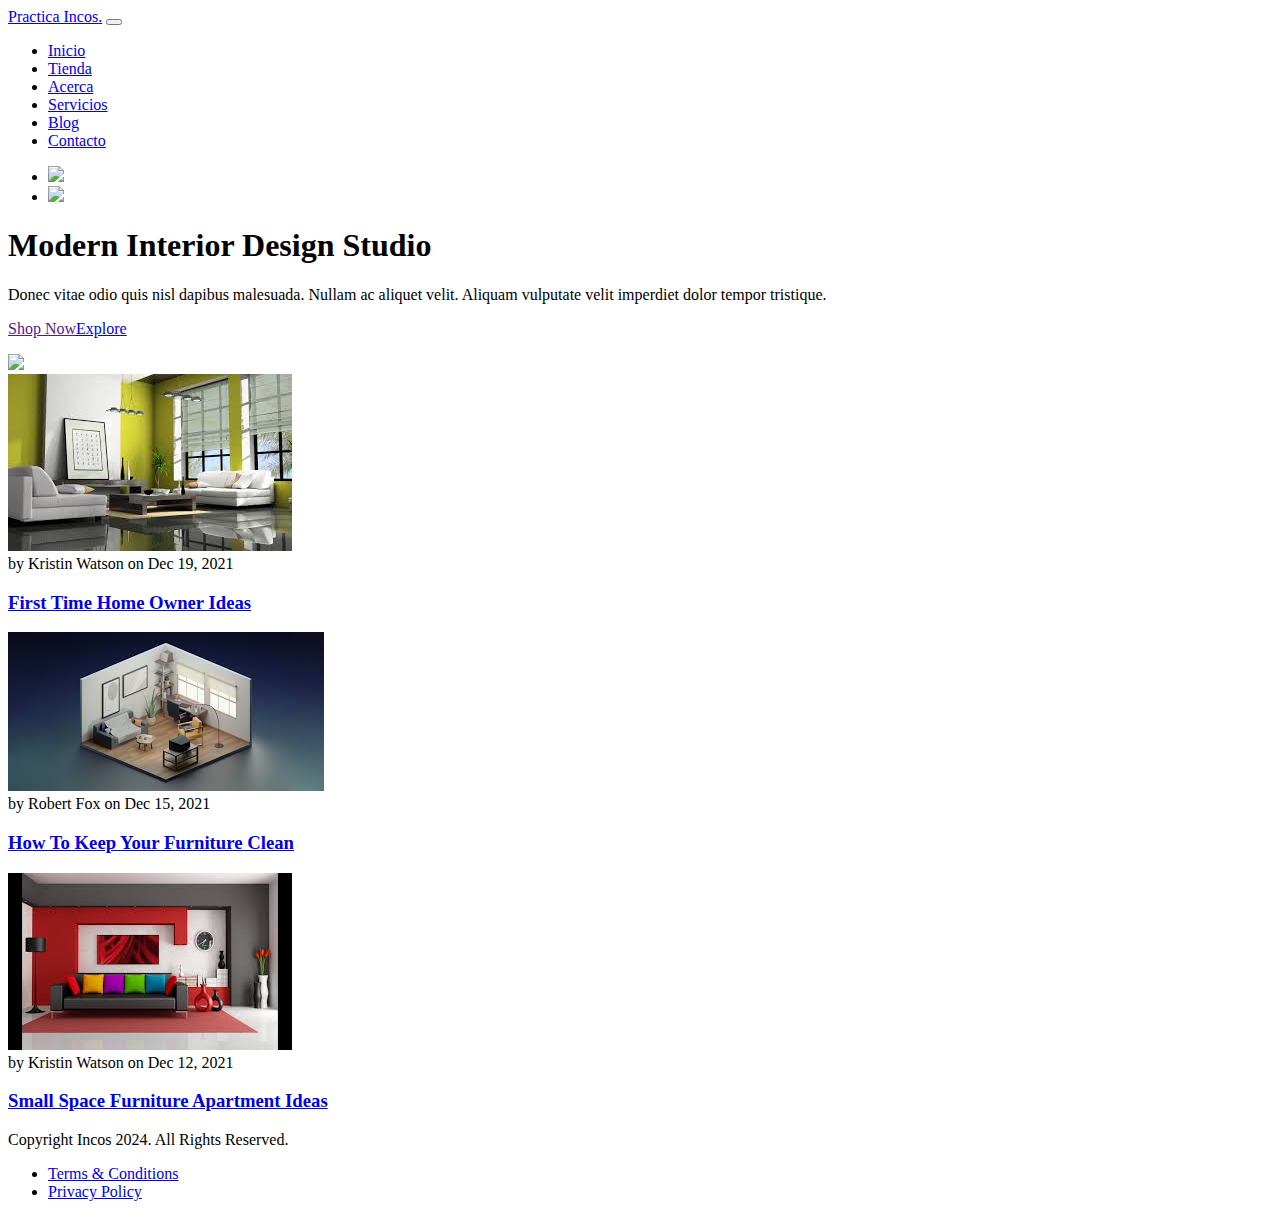
==== index.html @ 98290774 "creacion blog" ====
<!-- /*
* Bootstrap 5
* Template Name: Furni
* Template Author: Untree.co
* Template URI: https://untree.co/
* License: https://creativecommons.org/licenses/by/3.0/
*/ -->
<!doctype html>
<html lang="en">
<head>
  <meta charset="utf-8">
  <meta name="viewport" content="width=device-width, initial-scale=1, shrink-to-fit=no">
  <meta name="author" content="Untree.co">
  <link rel="shortcut icon" href="favicon.png">

  <meta name="description" content="" />
  <meta name="keywords" content="bootstrap, bootstrap4" />

		<!-- Bootstrap CSS -->
		<link href="css/bootstrap.min.css" rel="stylesheet">
		<link href="https://cdnjs.cloudflare.com/ajax/libs/font-awesome/6.0.0-beta3/css/all.min.css" rel="stylesheet">
		<link href="css/tiny-slider.css" rel="stylesheet">
		<link href="css/style.css" rel="stylesheet">
		<title>Furni Free Bootstrap 5 Template for Furniture and Interior Design Websites by Untree.co </title>
	</head>

	<body>

		<!-- Start Header/Navigation -->
		<nav class="custom-navbar navbar navbar navbar-expand-md navbar-dark bg-dark" arial-label="Furni navigation bar">

			<div class="container">
				<a class="navbar-brand" href="index.html">Practica Incos<span>.</span></a>

				<button class="navbar-toggler" type="button" data-bs-toggle="collapse" data-bs-target="#navbarsFurni" aria-controls="navbarsFurni" aria-expanded="false" aria-label="Toggle navigation">
					<span class="navbar-toggler-icon"></span>
				</button>

				<div class="collapse navbar-collapse" id="navbarsFurni">
					<ul class="custom-navbar-nav navbar-nav ms-auto mb-2 mb-md-0">
						<li class="nav-item active">
							<a class="nav-link" href="index.html">Inicio</a>
						</li>
						<li><a class="nav-link" href="shop.html">Tienda</a></li>
						<li><a class="nav-link" href="about.html">Acerca</a></li>
						<li><a class="nav-link" href="services.html">Servicios</a></li>
						<li><a class="nav-link" href="blog.html">Blog</a></li>
						<li><a class="nav-link" href="contact.html">Contacto</a></li>
					</ul>

					<ul class="custom-navbar-cta navbar-nav mb-2 mb-md-0 ms-5">
						<li><a class="nav-link" href="#"><img src="images/user.svg"></a></li>
						<li><a class="nav-link" href="cart.html"><img src="images/cart.svg"></a></li>
					</ul>
				</div>
			</div>
				
		</nav>
		<!-- End Header/Navigation -->

		<!-- Start Hero Section -->
			<div class="hero">
				<div class="container">
					<div class="row justify-content-between">
						<div class="col-lg-5">
							<div class="intro-excerpt">
								<h1>Modern Interior <span clsas="d-block">Design Studio</span></h1>
								<p class="mb-4">Donec vitae odio quis nisl dapibus malesuada. Nullam ac aliquet velit. Aliquam vulputate velit imperdiet dolor tempor tristique.</p>
								<p><a href="" class="btn btn-secondary me-2">Shop Now</a><a href="#" class="btn btn-white-outline">Explore</a></p>
							</div>
						</div>
						<div class="col-lg-7">
							<div class="hero-img-wrap">
								<img src="images/couch.png" class="img-fluid">
							</div>
						</div>
					</div>
				</div>
			</div>
		<!-- End Hero Section -->

		
		<!-- End Product Section -->

		<!-- Start Why Choose Us Section -->
		
		<!-- End Why Choose Us Section -->

		<!-- Start We Help Section -->
		
		<!-- End We Help Section -->

		<!-- Start Popular Product -->
		
		<!-- End Popular Product -->

		<!-- Start Testimonial Slider -->
		
		<!-- End Testimonial Slider -->

		<!-- Start Blog Section -->
		 <!-- Start Blog Section -->
<div class="blog-section">
    <div class="container">
        <div class="row">
            <!-- Blog Post 1 -->
            <div class="col-md-4 mb-4">
                <div class="post-entry">
                    <a href="#" class="d-block">
                        <img src="images/blog_1.jpg" alt="Image" class="img-fluid">
                    </a>
                    <div class="post-text">
                        <span class="post-meta">by Kristin Watson on Dec 19, 2021</span>
                        <h3><a href="#">First Time Home Owner Ideas</a></h3>
                    </div>
                </div>
            </div>
            <!-- Blog Post 2 -->
            <div class="col-md-4 mb-4">
                <div class="post-entry">
                    <a href="#" class="d-block">
                        <img src="images/blog_2.jpg" alt="Image" class="img-fluid">
                    </a>
                    <div class="post-text">
                        <span class="post-meta">by Robert Fox on Dec 15, 2021</span>
                        <h3><a href="#">How To Keep Your Furniture Clean</a></h3>
                    </div>
                </div>
            </div>
            <!-- Blog Post 3 -->
            <div class="col-md-4 mb-4">
                <div class="post-entry">
                    <a href="#" class="d-block">
                        <img src="images/blog_3.jpg" alt="Image" class="img-fluid">
                    </a>
                    <div class="post-text">
                        <span class="post-meta">by Kristin Watson on Dec 12, 2021</span>
                        <h3><a href="#">Small Space Furniture Apartment Ideas</a></h3>
                    </div>
                </div>
            </div>
        </div>
    </div>
</div>
<!-- End Blog Section -->

		
		<!-- End Blog Section -->	

		<!-- Start Footer Section -->
		<footer class="footer-section">
			<div class="container relative">

			

				

				<div class="border-top copyright">
					<div class="row pt-4">
						<div class="col-lg-6">
							<p class="mb-2 text-center text-lg-start">Copyright Incos 2024</script>. All Rights Reserved.  <!-- License information: https://untree.co/license/ -->
            </p>
						</div>

						<div class="col-lg-6 text-center text-lg-end">
							<ul class="list-unstyled d-inline-flex ms-auto">
								<li class="me-4"><a href="#">Terms &amp; Conditions</a></li>
								<li><a href="#">Privacy Policy</a></li>
							</ul>
						</div>

					</div>
				</div>

			</div>
		</footer>
		<!-- End Footer Section -->	


		<script src="js/bootstrap.bundle.min.js"></script>
		<script src="js/tiny-slider.js"></script>
		<script src="js/custom.js"></script>
	</body>

</html>
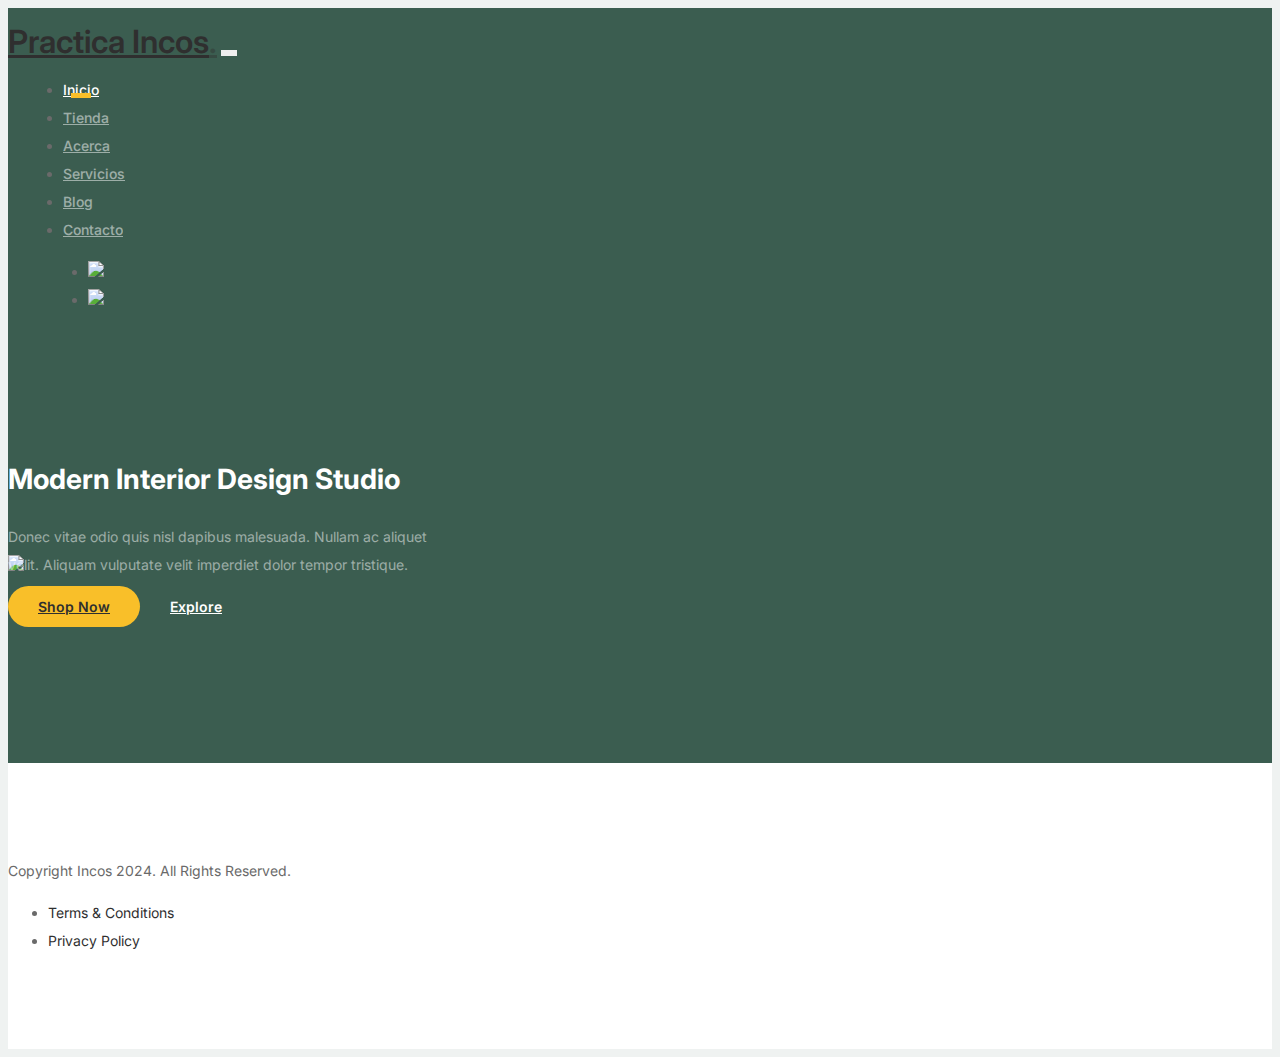
==== commit 686a858b: "adicion de el archivp acerca.html" ====
--- a/index.html
+++ b/index.html
@@ -42,7 +42,7 @@
 							<a class="nav-link" href="index.html">Inicio</a>
 						</li>
 						<li><a class="nav-link" href="shop.html">Tienda</a></li>
-						<li><a class="nav-link" href="about.html">Acerca</a></li>
+						<li><a class="nav-link" href="acerca.html">Acerca</a></li>
 						<li><a class="nav-link" href="services.html">Servicios</a></li>
 						<li><a class="nav-link" href="blog.html">Blog</a></li>
 						<li><a class="nav-link" href="contact.html">Contacto</a></li>
@@ -99,51 +99,6 @@
 		<!-- End Testimonial Slider -->
 
 		<!-- Start Blog Section -->
-		 <!-- Start Blog Section -->
-<div class="blog-section">
-    <div class="container">
-        <div class="row">
-            <!-- Blog Post 1 -->
-            <div class="col-md-4 mb-4">
-                <div class="post-entry">
-                    <a href="#" class="d-block">
-                        <img src="images/blog_1.jpg" alt="Image" class="img-fluid">
-                    </a>
-                    <div class="post-text">
-                        <span class="post-meta">by Kristin Watson on Dec 19, 2021</span>
-                        <h3><a href="#">First Time Home Owner Ideas</a></h3>
-                    </div>
-                </div>
-            </div>
-            <!-- Blog Post 2 -->
-            <div class="col-md-4 mb-4">
-                <div class="post-entry">
-                    <a href="#" class="d-block">
-                        <img src="images/blog_2.jpg" alt="Image" class="img-fluid">
-                    </a>
-                    <div class="post-text">
-                        <span class="post-meta">by Robert Fox on Dec 15, 2021</span>
-                        <h3><a href="#">How To Keep Your Furniture Clean</a></h3>
-                    </div>
-                </div>
-            </div>
-            <!-- Blog Post 3 -->
-            <div class="col-md-4 mb-4">
-                <div class="post-entry">
-                    <a href="#" class="d-block">
-                        <img src="images/blog_3.jpg" alt="Image" class="img-fluid">
-                    </a>
-                    <div class="post-text">
-                        <span class="post-meta">by Kristin Watson on Dec 12, 2021</span>
-                        <h3><a href="#">Small Space Furniture Apartment Ideas</a></h3>
-                    </div>
-                </div>
-            </div>
-        </div>
-    </div>
-</div>
-<!-- End Blog Section -->
-
 		
 		<!-- End Blog Section -->	
 
--- a/css/style.css
+++ b/css/style.css
@@ -0,0 +1,724 @@
+/*
+* Template Name: UntreeStore
+* Template Author: Untree.co
+* Author URI: https://untree.co/
+* License: https://creativecommons.org/licenses/by/3.0/
+*/
+@import url("https://fonts.googleapis.com/css2?family=Inter:wght@400;500;600;700;800&display=swap");
+body {
+  overflow-x: hidden;
+  position: relative; }
+
+body {
+  font-family: "Inter", sans-serif;
+  font-weight: 400;
+  line-height: 28px;
+  color: #6a6a6a;
+  font-size: 14px;
+  background-color: #eff2f1; }
+
+a {
+  text-decoration: none;
+  -webkit-transition: .3s all ease;
+  -o-transition: .3s all ease;
+  transition: .3s all ease;
+  color: #2f2f2f;
+  text-decoration: underline; }
+  a:hover {
+    color: #2f2f2f;
+    text-decoration: none; }
+  a.more {
+    font-weight: 600; }
+
+.custom-navbar {
+  background: #3b5d50 !important;
+  padding-top: 20px;
+  padding-bottom: 20px; }
+  .custom-navbar .navbar-brand {
+    font-size: 32px;
+    font-weight: 600; }
+    .custom-navbar .navbar-brand > span {
+      opacity: .4; }
+  .custom-navbar .navbar-toggler {
+    border-color: transparent; }
+    .custom-navbar .navbar-toggler:active, .custom-navbar .navbar-toggler:focus {
+      -webkit-box-shadow: none;
+      box-shadow: none;
+      outline: none; }
+  @media (min-width: 992px) {
+    .custom-navbar .custom-navbar-nav li {
+      margin-left: 15px;
+      margin-right: 15px; } }
+  .custom-navbar .custom-navbar-nav li a {
+    font-weight: 500;
+    color: #ffffff !important;
+    opacity: .5;
+    -webkit-transition: .3s all ease;
+    -o-transition: .3s all ease;
+    transition: .3s all ease;
+    position: relative; }
+    @media (min-width: 768px) {
+      .custom-navbar .custom-navbar-nav li a:before {
+        content: "";
+        position: absolute;
+        bottom: 0;
+        left: 8px;
+        right: 8px;
+        background: #f9bf29;
+        height: 5px;
+        opacity: 1;
+        visibility: visible;
+        width: 0;
+        -webkit-transition: .15s all ease-out;
+        -o-transition: .15s all ease-out;
+        transition: .15s all ease-out; } }
+    .custom-navbar .custom-navbar-nav li a:hover {
+      opacity: 1; }
+      .custom-navbar .custom-navbar-nav li a:hover:before {
+        width: calc(100% - 16px); }
+  .custom-navbar .custom-navbar-nav li.active a {
+    opacity: 1; }
+    .custom-navbar .custom-navbar-nav li.active a:before {
+      width: calc(100% - 16px); }
+  .custom-navbar .custom-navbar-cta {
+    margin-left: 0 !important;
+    -webkit-box-orient: horizontal;
+    -webkit-box-direction: normal;
+    -ms-flex-direction: row;
+    flex-direction: row; }
+    @media (min-width: 768px) {
+      .custom-navbar .custom-navbar-cta {
+        margin-left: 40px !important; } }
+    .custom-navbar .custom-navbar-cta li {
+      margin-left: 0px;
+      margin-right: 0px; }
+      .custom-navbar .custom-navbar-cta li:first-child {
+        margin-right: 20px; }
+
+.hero {
+  background: #3b5d50;
+  padding: calc(4rem - 30px) 0 0rem 0; }
+  @media (min-width: 768px) {
+    .hero {
+      padding: calc(4rem - 30px) 0 4rem 0; } }
+  @media (min-width: 992px) {
+    .hero {
+      padding: calc(8rem - 30px) 0 8rem 0; } }
+  .hero .intro-excerpt {
+    position: relative;
+    z-index: 4; }
+    @media (min-width: 992px) {
+      .hero .intro-excerpt {
+        max-width: 450px; } }
+  .hero h1 {
+    font-weight: 700;
+    color: #ffffff;
+    margin-bottom: 30px; }
+    @media (min-width: 1400px) {
+      .hero h1 {
+        font-size: 54px; } }
+  .hero p {
+    color: rgba(255, 255, 255, 0.5);
+    margin-botom: 30px; }
+  .hero .hero-img-wrap {
+    position: relative; }
+    .hero .hero-img-wrap img {
+      position: relative;
+      top: 0px;
+      right: 0px;
+      z-index: 2;
+      max-width: 780px;
+      left: -20px; }
+      @media (min-width: 768px) {
+        .hero .hero-img-wrap img {
+          right: 0px;
+          left: -100px; } }
+      @media (min-width: 992px) {
+        .hero .hero-img-wrap img {
+          left: 0px;
+          top: -80px;
+          position: absolute;
+          right: -50px; } }
+      @media (min-width: 1200px) {
+        .hero .hero-img-wrap img {
+          left: 0px;
+          top: -80px;
+          right: -100px; } }
+    .hero .hero-img-wrap:after {
+      content: "";
+      position: absolute;
+      width: 255px;
+      height: 217px;
+      background-image: url("../images/dots-light.svg");
+      background-size: contain;
+      background-repeat: no-repeat;
+      right: -100px;
+      top: -0px; }
+      @media (min-width: 1200px) {
+        .hero .hero-img-wrap:after {
+          top: -40px; } }
+
+.btn {
+  font-weight: 600;
+  padding: 12px 30px;
+  border-radius: 30px;
+  color: #ffffff;
+  background: #2f2f2f;
+  border-color: #2f2f2f; }
+  .btn:hover {
+    color: #ffffff;
+    background: #222222;
+    border-color: #222222; }
+  .btn:active, .btn:focus {
+    outline: none !important;
+    -webkit-box-shadow: none;
+    box-shadow: none; }
+  .btn.btn-primary {
+    background: #3b5d50;
+    border-color: #3b5d50; }
+    .btn.btn-primary:hover {
+      background: #314d43;
+      border-color: #314d43; }
+  .btn.btn-secondary {
+    color: #2f2f2f;
+    background: #f9bf29;
+    border-color: #f9bf29; }
+    .btn.btn-secondary:hover {
+      background: #f8b810;
+      border-color: #f8b810; }
+  .btn.btn-white-outline {
+    background: transparent;
+    border-width: 2px;
+    border-color: rgba(255, 255, 255, 0.3); }
+    .btn.btn-white-outline:hover {
+      border-color: white;
+      color: #ffffff; }
+
+.section-title {
+  color: #2f2f2f; }
+
+.product-section {
+  padding: 7rem 0; }
+  .product-section .product-item {
+    text-align: center;
+    text-decoration: none;
+    display: block;
+    position: relative;
+    padding-bottom: 50px;
+    cursor: pointer; }
+    .product-section .product-item .product-thumbnail {
+      margin-bottom: 30px;
+      position: relative;
+      top: 0;
+      -webkit-transition: .3s all ease;
+      -o-transition: .3s all ease;
+      transition: .3s all ease; }
+    .product-section .product-item h3 {
+      font-weight: 600;
+      font-size: 16px; }
+    .product-section .product-item strong {
+      font-weight: 800 !important;
+      font-size: 18px !important; }
+    .product-section .product-item h3, .product-section .product-item strong {
+      color: #2f2f2f;
+      text-decoration: none; }
+    .product-section .product-item .icon-cross {
+      position: absolute;
+      width: 35px;
+      height: 35px;
+      display: inline-block;
+      background: #2f2f2f;
+      bottom: 15px;
+      left: 50%;
+      -webkit-transform: translateX(-50%);
+      -ms-transform: translateX(-50%);
+      transform: translateX(-50%);
+      margin-bottom: -17.5px;
+      border-radius: 50%;
+      opacity: 0;
+      visibility: hidden;
+      -webkit-transition: .3s all ease;
+      -o-transition: .3s all ease;
+      transition: .3s all ease; }
+      .product-section .product-item .icon-cross img {
+        position: absolute;
+        left: 50%;
+        top: 50%;
+        -webkit-transform: translate(-50%, -50%);
+        -ms-transform: translate(-50%, -50%);
+        transform: translate(-50%, -50%); }
+    .product-section .product-item:before {
+      bottom: 0;
+      left: 0;
+      right: 0;
+      position: absolute;
+      content: "";
+      background: #dce5e4;
+      height: 0%;
+      z-index: -1;
+      border-radius: 10px;
+      -webkit-transition: .3s all ease;
+      -o-transition: .3s all ease;
+      transition: .3s all ease; }
+    .product-section .product-item:hover .product-thumbnail {
+      top: -25px; }
+    .product-section .product-item:hover .icon-cross {
+      bottom: 0;
+      opacity: 1;
+      visibility: visible; }
+    .product-section .product-item:hover:before {
+      height: 70%; }
+
+.why-choose-section {
+  padding: 7rem 0; }
+  .why-choose-section .img-wrap {
+    position: relative; }
+    .why-choose-section .img-wrap:before {
+      position: absolute;
+      content: "";
+      width: 255px;
+      height: 217px;
+      background-image: url("../images/dots-yellow.svg");
+      background-repeat: no-repeat;
+      background-size: contain;
+      -webkit-transform: translate(-40%, -40%);
+      -ms-transform: translate(-40%, -40%);
+      transform: translate(-40%, -40%);
+      z-index: -1; }
+    .why-choose-section .img-wrap img {
+      border-radius: 20px; }
+
+.feature {
+  margin-bottom: 30px; }
+  .feature .icon {
+    display: inline-block;
+    position: relative;
+    margin-bottom: 20px; }
+    .feature .icon:before {
+      content: "";
+      width: 33px;
+      height: 33px;
+      position: absolute;
+      background: rgba(59, 93, 80, 0.2);
+      border-radius: 50%;
+      right: -8px;
+      bottom: 0; }
+  .feature h3 {
+    font-size: 14px;
+    color: #2f2f2f; }
+  .feature p {
+    font-size: 14px;
+    line-height: 22px;
+    color: #6a6a6a; }
+
+.we-help-section {
+  padding: 7rem 0; }
+  .we-help-section .imgs-grid {
+    display: -ms-grid;
+    display: grid;
+    -ms-grid-columns: (1fr)[27];
+    grid-template-columns: repeat(27, 1fr);
+    position: relative; }
+    .we-help-section .imgs-grid:before {
+      position: absolute;
+      content: "";
+      width: 255px;
+      height: 217px;
+      background-image: url("../images/dots-green.svg");
+      background-size: contain;
+      background-repeat: no-repeat;
+      -webkit-transform: translate(-40%, -40%);
+      -ms-transform: translate(-40%, -40%);
+      transform: translate(-40%, -40%);
+      z-index: -1; }
+    .we-help-section .imgs-grid .grid {
+      position: relative; }
+      .we-help-section .imgs-grid .grid img {
+        border-radius: 20px;
+        max-width: 100%; }
+      .we-help-section .imgs-grid .grid.grid-1 {
+        -ms-grid-column: 1;
+        -ms-grid-column-span: 18;
+        grid-column: 1 / span 18;
+        -ms-grid-row: 1;
+        -ms-grid-row-span: 27;
+        grid-row: 1 / span 27; }
+      .we-help-section .imgs-grid .grid.grid-2 {
+        -ms-grid-column: 19;
+        -ms-grid-column-span: 27;
+        grid-column: 19 / span 27;
+        -ms-grid-row: 1;
+        -ms-grid-row-span: 5;
+        grid-row: 1 / span 5;
+        padding-left: 20px; }
+      .we-help-section .imgs-grid .grid.grid-3 {
+        -ms-grid-column: 14;
+        -ms-grid-column-span: 16;
+        grid-column: 14 / span 16;
+        -ms-grid-row: 6;
+        -ms-grid-row-span: 27;
+        grid-row: 6 / span 27;
+        padding-top: 20px; }
+
+.custom-list {
+  width: 100%; }
+  .custom-list li {
+    display: inline-block;
+    width: calc(50% - 20px);
+    margin-bottom: 12px;
+    line-height: 1.5;
+    position: relative;
+    padding-left: 20px; }
+    .custom-list li:before {
+      content: "";
+      width: 8px;
+      height: 8px;
+      border-radius: 50%;
+      border: 2px solid #3b5d50;
+      position: absolute;
+      left: 0;
+      top: 8px; }
+
+.popular-product {
+  padding: 0 0 7rem 0; }
+  .popular-product .product-item-sm h3 {
+    font-size: 14px;
+    font-weight: 700;
+    color: #2f2f2f; }
+  .popular-product .product-item-sm a {
+    text-decoration: none;
+    color: #2f2f2f;
+    -webkit-transition: .3s all ease;
+    -o-transition: .3s all ease;
+    transition: .3s all ease; }
+    .popular-product .product-item-sm a:hover {
+      color: rgba(47, 47, 47, 0.5); }
+  .popular-product .product-item-sm p {
+    line-height: 1.4;
+    margin-bottom: 10px;
+    font-size: 14px; }
+  .popular-product .product-item-sm .thumbnail {
+    margin-right: 10px;
+    -webkit-box-flex: 0;
+    -ms-flex: 0 0 120px;
+    flex: 0 0 120px;
+    position: relative; }
+    .popular-product .product-item-sm .thumbnail:before {
+      content: "";
+      position: absolute;
+      border-radius: 20px;
+      background: #dce5e4;
+      width: 98px;
+      height: 98px;
+      top: 50%;
+      left: 50%;
+      -webkit-transform: translate(-50%, -50%);
+      -ms-transform: translate(-50%, -50%);
+      transform: translate(-50%, -50%);
+      z-index: -1; }
+
+.testimonial-section {
+  padding: 3rem 0 7rem 0; }
+
+.testimonial-slider-wrap {
+  position: relative; }
+  .testimonial-slider-wrap .tns-inner {
+    padding-top: 30px; }
+  .testimonial-slider-wrap .item .testimonial-block blockquote {
+    font-size: 16px; }
+    @media (min-width: 768px) {
+      .testimonial-slider-wrap .item .testimonial-block blockquote {
+        line-height: 32px;
+        font-size: 18px; } }
+  .testimonial-slider-wrap .item .testimonial-block .author-info .author-pic {
+    margin-bottom: 20px; }
+    .testimonial-slider-wrap .item .testimonial-block .author-info .author-pic img {
+      max-width: 80px;
+      border-radius: 50%; }
+  .testimonial-slider-wrap .item .testimonial-block .author-info h3 {
+    font-size: 14px;
+    font-weight: 700;
+    color: #2f2f2f;
+    margin-bottom: 0; }
+  .testimonial-slider-wrap #testimonial-nav {
+    position: absolute;
+    top: 50%;
+    z-index: 99;
+    width: 100%;
+    display: none; }
+    @media (min-width: 768px) {
+      .testimonial-slider-wrap #testimonial-nav {
+        display: block; } }
+    .testimonial-slider-wrap #testimonial-nav > span {
+      cursor: pointer;
+      position: absolute;
+      width: 58px;
+      height: 58px;
+      line-height: 58px;
+      border-radius: 50%;
+      background: rgba(59, 93, 80, 0.1);
+      color: #2f2f2f;
+      -webkit-transition: .3s all ease;
+      -o-transition: .3s all ease;
+      transition: .3s all ease; }
+      .testimonial-slider-wrap #testimonial-nav > span:hover {
+        background: #3b5d50;
+        color: #ffffff; }
+    .testimonial-slider-wrap #testimonial-nav .prev {
+      left: -10px; }
+    .testimonial-slider-wrap #testimonial-nav .next {
+      right: 0; }
+  .testimonial-slider-wrap .tns-nav {
+    position: absolute;
+    bottom: -50px;
+    left: 50%;
+    -webkit-transform: translateX(-50%);
+    -ms-transform: translateX(-50%);
+    transform: translateX(-50%); }
+    .testimonial-slider-wrap .tns-nav button {
+      background: none;
+      border: none;
+      display: inline-block;
+      position: relative;
+      width: 0 !important;
+      height: 7px !important;
+      margin: 2px; }
+      .testimonial-slider-wrap .tns-nav button:active, .testimonial-slider-wrap .tns-nav button:focus, .testimonial-slider-wrap .tns-nav button:hover {
+        outline: none;
+        -webkit-box-shadow: none;
+        box-shadow: none;
+        background: none; }
+      .testimonial-slider-wrap .tns-nav button:before {
+        display: block;
+        width: 7px;
+        height: 7px;
+        left: 0;
+        top: 0;
+        position: absolute;
+        content: "";
+        border-radius: 50%;
+        -webkit-transition: .3s all ease;
+        -o-transition: .3s all ease;
+        transition: .3s all ease;
+        background-color: #d6d6d6; }
+      .testimonial-slider-wrap .tns-nav button:hover:before, .testimonial-slider-wrap .tns-nav button.tns-nav-active:before {
+        background-color: #3b5d50; }
+
+.before-footer-section {
+  padding: 7rem 0 12rem 0 !important; }
+
+.blog-section {
+  padding: 7rem 0 12rem 0; }
+  .blog-section .post-entry a {
+    text-decoration: none; }
+  .blog-section .post-entry .post-thumbnail {
+    display: block;
+    margin-bottom: 20px; }
+    .blog-section .post-entry .post-thumbnail img {
+      border-radius: 20px;
+      -webkit-transition: .3s all ease;
+      -o-transition: .3s all ease;
+      transition: .3s all ease; }
+  .blog-section .post-entry .post-content-entry {
+    padding-left: 15px;
+    padding-right: 15px; }
+    .blog-section .post-entry .post-content-entry h3 {
+      font-size: 16px;
+      margin-bottom: 0;
+      font-weight: 600;
+      margin-bottom: 7px; }
+    .blog-section .post-entry .post-content-entry .meta {
+      font-size: 14px; }
+      .blog-section .post-entry .post-content-entry .meta a {
+        font-weight: 600; }
+  .blog-section .post-entry:hover .post-thumbnail img, .blog-section .post-entry:focus .post-thumbnail img {
+    opacity: .7; }
+
+.footer-section {
+  padding: 80px 0;
+  background: #ffffff; }
+  .footer-section .relative {
+    position: relative; }
+  .footer-section a {
+    text-decoration: none;
+    color: #2f2f2f;
+    -webkit-transition: .3s all ease;
+    -o-transition: .3s all ease;
+    transition: .3s all ease; }
+    .footer-section a:hover {
+      color: rgba(47, 47, 47, 0.5); }
+  .footer-section .subscription-form {
+    margin-bottom: 40px;
+    position: relative;
+    z-index: 2;
+    margin-top: 100px; }
+    @media (min-width: 992px) {
+      .footer-section .subscription-form {
+        margin-top: 0px;
+        margin-bottom: 80px; } }
+    .footer-section .subscription-form h3 {
+      font-size: 18px;
+      font-weight: 500;
+      color: #3b5d50; }
+    .footer-section .subscription-form .form-control {
+      height: 50px;
+      border-radius: 10px;
+      font-family: "Inter", sans-serif; }
+      .footer-section .subscription-form .form-control:active, .footer-section .subscription-form .form-control:focus {
+        outline: none;
+        -webkit-box-shadow: none;
+        box-shadow: none;
+        border-color: #3b5d50;
+        -webkit-box-shadow: 0 1px 4px 0 rgba(0, 0, 0, 0.2);
+        box-shadow: 0 1px 4px 0 rgba(0, 0, 0, 0.2); }
+      .footer-section .subscription-form .form-control::-webkit-input-placeholder {
+        font-size: 14px; }
+      .footer-section .subscription-form .form-control::-moz-placeholder {
+        font-size: 14px; }
+      .footer-section .subscription-form .form-control:-ms-input-placeholder {
+        font-size: 14px; }
+      .footer-section .subscription-form .form-control:-moz-placeholder {
+        font-size: 14px; }
+    .footer-section .subscription-form .btn {
+      border-radius: 10px !important; }
+  .footer-section .sofa-img {
+    position: absolute;
+    top: -200px;
+    z-index: 1;
+    right: 0; }
+    .footer-section .sofa-img img {
+      max-width: 380px; }
+  .footer-section .links-wrap {
+    margin-top: 0px; }
+    @media (min-width: 992px) {
+      .footer-section .links-wrap {
+        margin-top: 54px; } }
+    .footer-section .links-wrap ul li {
+      margin-bottom: 10px; }
+  .footer-section .footer-logo-wrap .footer-logo {
+    font-size: 32px;
+    font-weight: 500;
+    text-decoration: none;
+    color: #3b5d50; }
+  .footer-section .custom-social li {
+    margin: 2px;
+    display: inline-block; }
+    .footer-section .custom-social li a {
+      width: 40px;
+      height: 40px;
+      text-align: center;
+      line-height: 40px;
+      display: inline-block;
+      background: #dce5e4;
+      color: #3b5d50;
+      border-radius: 50%; }
+      .footer-section .custom-social li a:hover {
+        background: #3b5d50;
+        color: #ffffff; }
+  .footer-section .border-top {
+    border-color: #dce5e4; }
+    .footer-section .border-top.copyright {
+      font-size: 14px !important; }
+
+.untree_co-section {
+  padding: 7rem 0; }
+
+.form-control {
+  height: 50px;
+  border-radius: 10px;
+  font-family: "Inter", sans-serif; }
+  .form-control:active, .form-control:focus {
+    outline: none;
+    -webkit-box-shadow: none;
+    box-shadow: none;
+    border-color: #3b5d50;
+    -webkit-box-shadow: 0 1px 4px 0 rgba(0, 0, 0, 0.2);
+    box-shadow: 0 1px 4px 0 rgba(0, 0, 0, 0.2); }
+  .form-control::-webkit-input-placeholder {
+    font-size: 14px; }
+  .form-control::-moz-placeholder {
+    font-size: 14px; }
+  .form-control:-ms-input-placeholder {
+    font-size: 14px; }
+  .form-control:-moz-placeholder {
+    font-size: 14px; }
+
+.service {
+  line-height: 1.5; }
+  .service .service-icon {
+    border-radius: 10px;
+    -webkit-box-flex: 0;
+    -ms-flex: 0 0 50px;
+    flex: 0 0 50px;
+    height: 50px;
+    line-height: 50px;
+    text-align: center;
+    background: #3b5d50;
+    margin-right: 20px;
+    color: #ffffff; }
+
+textarea {
+  height: auto !important; }
+
+.site-blocks-table {
+  overflow: auto; }
+  .site-blocks-table .product-thumbnail {
+    width: 200px; }
+  .site-blocks-table .btn {
+    padding: 2px 10px; }
+  .site-blocks-table thead th {
+    padding: 30px;
+    text-align: center;
+    border-width: 0px !important;
+    vertical-align: middle;
+    color: rgba(0, 0, 0, 0.8);
+    font-size: 18px; }
+  .site-blocks-table td {
+    padding: 20px;
+    text-align: center;
+    vertical-align: middle;
+    color: rgba(0, 0, 0, 0.8); }
+  .site-blocks-table tbody tr:first-child td {
+    border-top: 1px solid #3b5d50 !important; }
+  .site-blocks-table .btn {
+    background: none !important;
+    color: #000000;
+    border: none;
+    height: auto !important; }
+
+.site-block-order-table th {
+  border-top: none !important;
+  border-bottom-width: 1px !important; }
+
+.site-block-order-table td, .site-block-order-table th {
+  color: #000000; }
+
+.couponcode-wrap input {
+  border-radius: 10px !important; }
+
+.text-primary {
+  color: #3b5d50 !important; }
+
+.thankyou-icon {
+  position: relative;
+  color: #3b5d50; }
+  .thankyou-icon:before {
+    position: absolute;
+    content: "";
+    width: 50px;
+    height: 50px;
+    border-radius: 50%;
+    background: rgba(59, 93, 80, 0.2); }
+
+
+    .why-choose-us-section {
+      padding: 60px 0;
+      background-color: #f8f9fa;
+    }
+    
+    .why-choose-us-content h2 {
+      font-size: 32px;
+      margin-bottom: 30px;
+    }
+   
+    
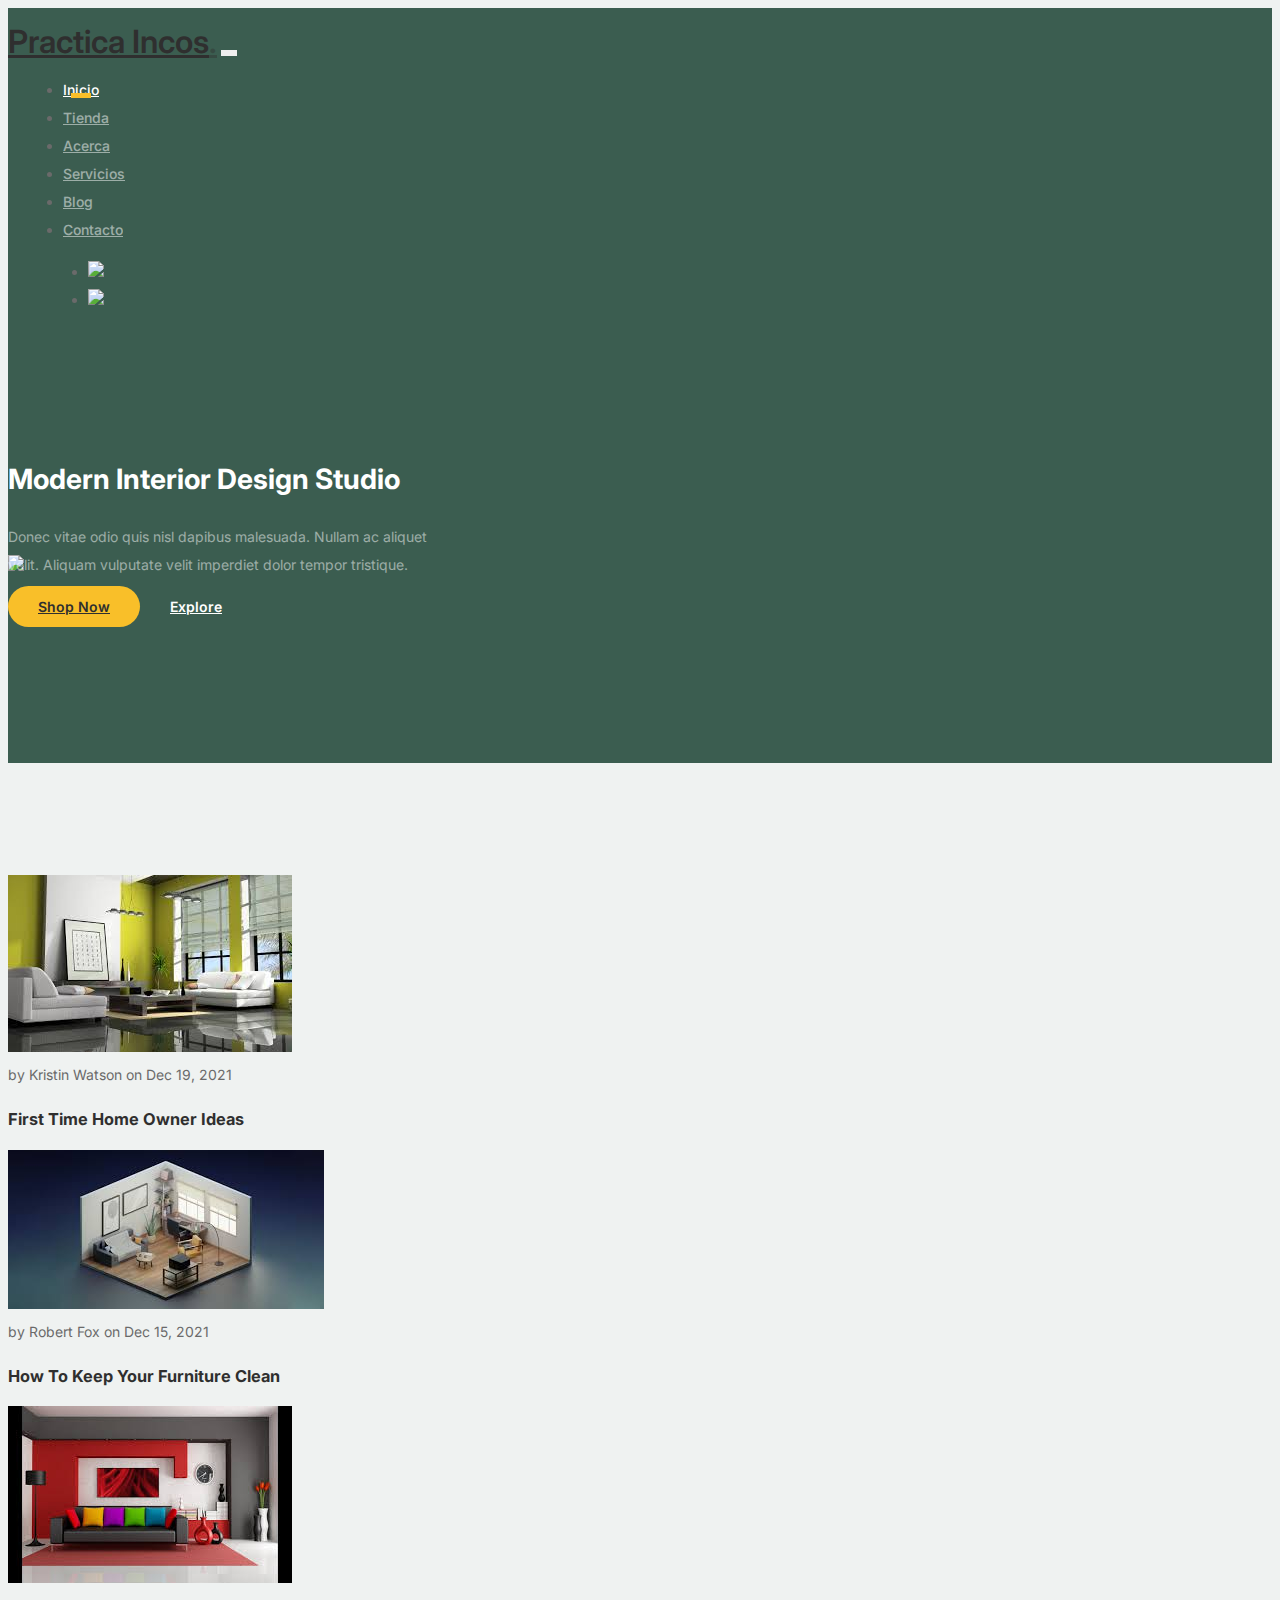
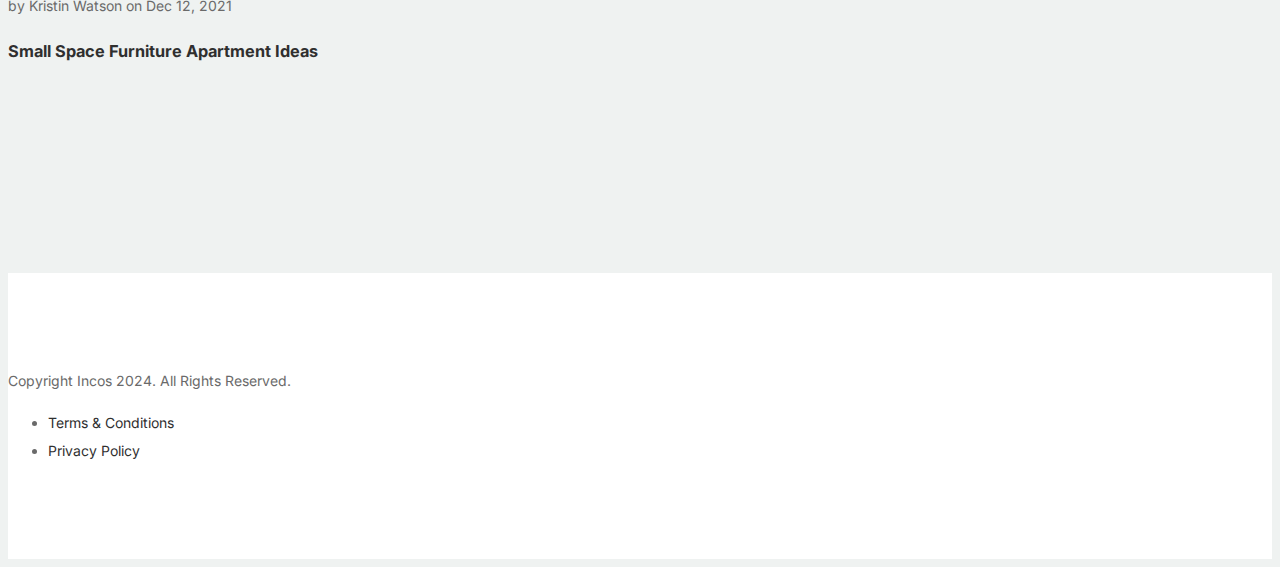
==== commit 5741ffa5: "Merge 982907745f832cffe7b552ea6d7b088fb78c5e89 into 0a63c7f1272dcc64a2fa502f25a330440ffa2c5d" ====
--- a/index.html
+++ b/index.html
@@ -42,7 +42,7 @@
 							<a class="nav-link" href="index.html">Inicio</a>
 						</li>
 						<li><a class="nav-link" href="shop.html">Tienda</a></li>
-						<li><a class="nav-link" href="acerca.html">Acerca</a></li>
+						<li><a class="nav-link" href="about.html">Acerca</a></li>
 						<li><a class="nav-link" href="services.html">Servicios</a></li>
 						<li><a class="nav-link" href="blog.html">Blog</a></li>
 						<li><a class="nav-link" href="contact.html">Contacto</a></li>
@@ -99,6 +99,51 @@
 		<!-- End Testimonial Slider -->
 
 		<!-- Start Blog Section -->
+		 <!-- Start Blog Section -->
+<div class="blog-section">
+    <div class="container">
+        <div class="row">
+            <!-- Blog Post 1 -->
+            <div class="col-md-4 mb-4">
+                <div class="post-entry">
+                    <a href="#" class="d-block">
+                        <img src="images/blog_1.jpg" alt="Image" class="img-fluid">
+                    </a>
+                    <div class="post-text">
+                        <span class="post-meta">by Kristin Watson on Dec 19, 2021</span>
+                        <h3><a href="#">First Time Home Owner Ideas</a></h3>
+                    </div>
+                </div>
+            </div>
+            <!-- Blog Post 2 -->
+            <div class="col-md-4 mb-4">
+                <div class="post-entry">
+                    <a href="#" class="d-block">
+                        <img src="images/blog_2.jpg" alt="Image" class="img-fluid">
+                    </a>
+                    <div class="post-text">
+                        <span class="post-meta">by Robert Fox on Dec 15, 2021</span>
+                        <h3><a href="#">How To Keep Your Furniture Clean</a></h3>
+                    </div>
+                </div>
+            </div>
+            <!-- Blog Post 3 -->
+            <div class="col-md-4 mb-4">
+                <div class="post-entry">
+                    <a href="#" class="d-block">
+                        <img src="images/blog_3.jpg" alt="Image" class="img-fluid">
+                    </a>
+                    <div class="post-text">
+                        <span class="post-meta">by Kristin Watson on Dec 12, 2021</span>
+                        <h3><a href="#">Small Space Furniture Apartment Ideas</a></h3>
+                    </div>
+                </div>
+            </div>
+        </div>
+    </div>
+</div>
+<!-- End Blog Section -->
+
 		
 		<!-- End Blog Section -->	
 
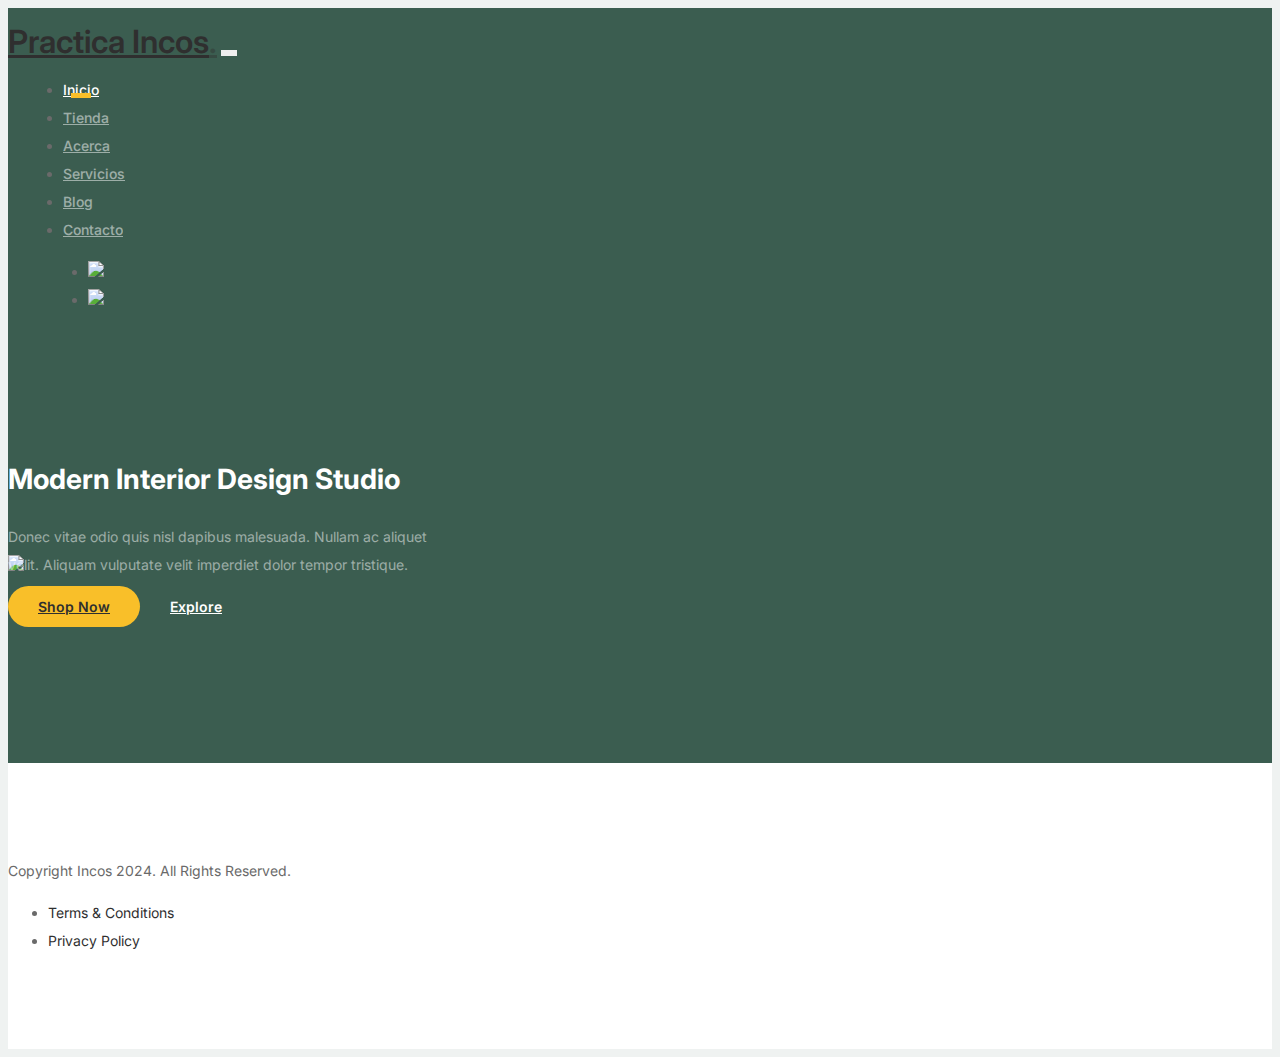
==== commit 38aa362b: "pagina contacto.html" ====
--- a/index.html
+++ b/index.html
@@ -45,7 +45,7 @@
 						<li><a class="nav-link" href="about.html">Acerca</a></li>
 						<li><a class="nav-link" href="services.html">Servicios</a></li>
 						<li><a class="nav-link" href="blog.html">Blog</a></li>
-						<li><a class="nav-link" href="contact.html">Contacto</a></li>
+						<li><a class="nav-link" href="contacto.html">Contacto</a></li>
 					</ul>
 
 					<ul class="custom-navbar-cta navbar-nav mb-2 mb-md-0 ms-5">
@@ -99,51 +99,6 @@
 		<!-- End Testimonial Slider -->
 
 		<!-- Start Blog Section -->
-		 <!-- Start Blog Section -->
-<div class="blog-section">
-    <div class="container">
-        <div class="row">
-            <!-- Blog Post 1 -->
-            <div class="col-md-4 mb-4">
-                <div class="post-entry">
-                    <a href="#" class="d-block">
-                        <img src="images/blog_1.jpg" alt="Image" class="img-fluid">
-                    </a>
-                    <div class="post-text">
-                        <span class="post-meta">by Kristin Watson on Dec 19, 2021</span>
-                        <h3><a href="#">First Time Home Owner Ideas</a></h3>
-                    </div>
-                </div>
-            </div>
-            <!-- Blog Post 2 -->
-            <div class="col-md-4 mb-4">
-                <div class="post-entry">
-                    <a href="#" class="d-block">
-                        <img src="images/blog_2.jpg" alt="Image" class="img-fluid">
-                    </a>
-                    <div class="post-text">
-                        <span class="post-meta">by Robert Fox on Dec 15, 2021</span>
-                        <h3><a href="#">How To Keep Your Furniture Clean</a></h3>
-                    </div>
-                </div>
-            </div>
-            <!-- Blog Post 3 -->
-            <div class="col-md-4 mb-4">
-                <div class="post-entry">
-                    <a href="#" class="d-block">
-                        <img src="images/blog_3.jpg" alt="Image" class="img-fluid">
-                    </a>
-                    <div class="post-text">
-                        <span class="post-meta">by Kristin Watson on Dec 12, 2021</span>
-                        <h3><a href="#">Small Space Furniture Apartment Ideas</a></h3>
-                    </div>
-                </div>
-            </div>
-        </div>
-    </div>
-</div>
-<!-- End Blog Section -->
-
 		
 		<!-- End Blog Section -->	
 
--- a/css/style.css
+++ b/css/style.css
@@ -310,7 +310,51 @@
     font-size: 14px;
     line-height: 22px;
     color: #6a6a6a; }
-
+    .contact-info {
+      padding: 20px;
+      border-radius: 10px;
+      margin-bottom: 30px;
+  }
+  .contact-info i {
+      font-size: 24px;
+
+      margin-right: 15px;
+  }
+  .icon-box {
+    display: flex;
+    align-items: center;
+    justify-content: center;
+    width: 40px;
+    height: 40px;
+    background-color: #2d5245; /* Puedes cambiar el color de fondo aquí */
+    border-radius: 10px; /* Bordes redondeados */
+    margin-right: 10px; /* Espaciado entre el ícono y el texto */
+}
+
+.contact-info .col-md-4 {
+    display: flex;
+    align-items: center;
+    justify-content: center;
+    text-align: left;
+}
+
+.contact-info p {
+    margin-bottom: 0;
+}
+  .form-control {
+      border-radius: 5px;
+  }
+  .btn-send {
+      background-color: #2d5245;
+      color: white;
+      padding: 10px 30px;
+      border-radius: 50px;
+      font-weight: bold;
+      border: none;
+  }
+  .btn-send:hover {
+      background-color: #243f36;
+  }
 .we-help-section {
   padding: 7rem 0; }
   .we-help-section .imgs-grid {
@@ -709,16 +753,3 @@
     height: 50px;
     border-radius: 50%;
     background: rgba(59, 93, 80, 0.2); }
-
-
-    .why-choose-us-section {
-      padding: 60px 0;
-      background-color: #f8f9fa;
-    }
-    
-    .why-choose-us-content h2 {
-      font-size: 32px;
-      margin-bottom: 30px;
-    }
-   
-    
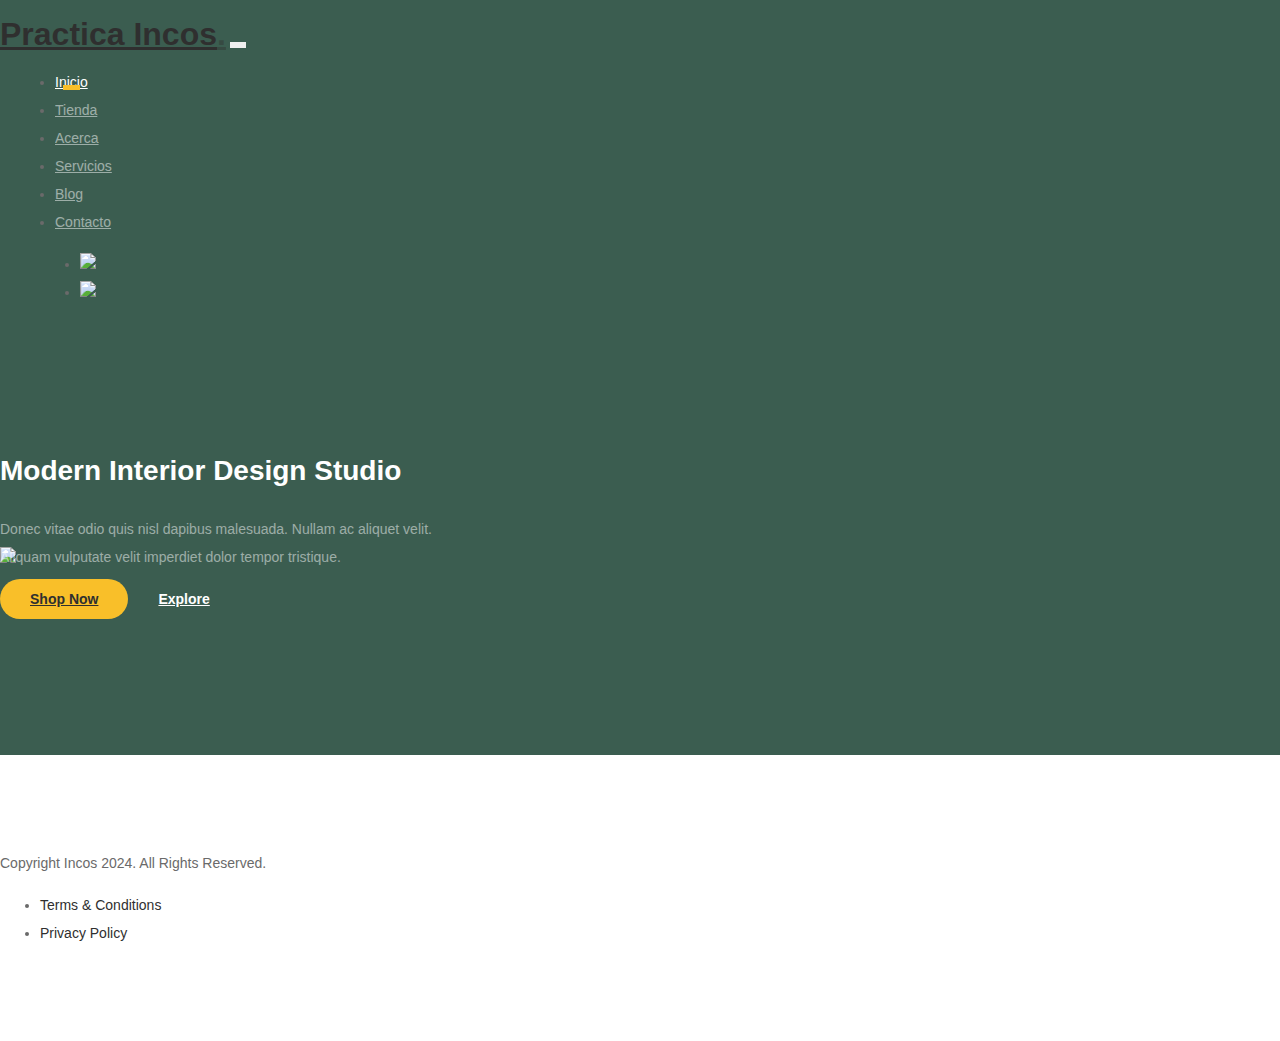
==== commit 320537e2: "Merge 1beb9f0bc289f8b69d556f20b789df2c8af530ea into 0a63c7f1272dcc64a2fa502f25a330440ffa2c5d" ====
--- a/index.html
+++ b/index.html
@@ -41,11 +41,11 @@
 						<li class="nav-item active">
 							<a class="nav-link" href="index.html">Inicio</a>
 						</li>
-						<li><a class="nav-link" href="shop.html">Tienda</a></li>
+						<li><a class="nav-link" href="tienda.html">Tienda</a></li>
 						<li><a class="nav-link" href="about.html">Acerca</a></li>
 						<li><a class="nav-link" href="services.html">Servicios</a></li>
 						<li><a class="nav-link" href="blog.html">Blog</a></li>
-						<li><a class="nav-link" href="contacto.html">Contacto</a></li>
+						<li><a class="nav-link" href="contact.html">Contacto</a></li>
 					</ul>
 
 					<ul class="custom-navbar-cta navbar-nav mb-2 mb-md-0 ms-5">
--- a/css/style.css
+++ b/css/style.css
@@ -310,51 +310,7 @@
     font-size: 14px;
     line-height: 22px;
     color: #6a6a6a; }
-    .contact-info {
-      padding: 20px;
-      border-radius: 10px;
-      margin-bottom: 30px;
-  }
-  .contact-info i {
-      font-size: 24px;
-
-      margin-right: 15px;
-  }
-  .icon-box {
-    display: flex;
-    align-items: center;
-    justify-content: center;
-    width: 40px;
-    height: 40px;
-    background-color: #2d5245; /* Puedes cambiar el color de fondo aquí */
-    border-radius: 10px; /* Bordes redondeados */
-    margin-right: 10px; /* Espaciado entre el ícono y el texto */
-}
-
-.contact-info .col-md-4 {
-    display: flex;
-    align-items: center;
-    justify-content: center;
-    text-align: left;
-}
-
-.contact-info p {
-    margin-bottom: 0;
-}
-  .form-control {
-      border-radius: 5px;
-  }
-  .btn-send {
-      background-color: #2d5245;
-      color: white;
-      padding: 10px 30px;
-      border-radius: 50px;
-      font-weight: bold;
-      border: none;
-  }
-  .btn-send:hover {
-      background-color: #243f36;
-  }
+
 .we-help-section {
   padding: 7rem 0; }
   .we-help-section .imgs-grid {
@@ -753,3 +709,45 @@
     height: 50px;
     border-radius: 50%;
     background: rgba(59, 93, 80, 0.2); }
+
+    /* styles.css */
+body {
+  font-family: Arial, sans-serif;
+  background-color: #f4f7f6;
+  margin: 0;
+  padding: 0;
+}
+
+.features-container {
+  display: grid;
+  grid-template-columns: repeat(4, 1fr);
+  gap: 20px;
+  padding: 40px;
+  max-width: 1200px;
+  margin: auto;
+}
+
+.feature {
+  background-color: #e9edec;
+  border-radius: 10px;
+  padding: 20px;
+  text-align: center;
+  box-shadow: 0px 4px 8px rgba(0, 0, 0, 0.1);
+}
+
+.feature i {
+  font-size: 30px;
+  color: #555;
+  margin-bottom: 15px;
+}
+
+.feature h3 {
+  font-size: 18px;
+  margin-bottom: 10px;
+}
+
+.feature p {
+  font-size: 14px;
+  color: #777;
+  line-height: 1.6;
+}